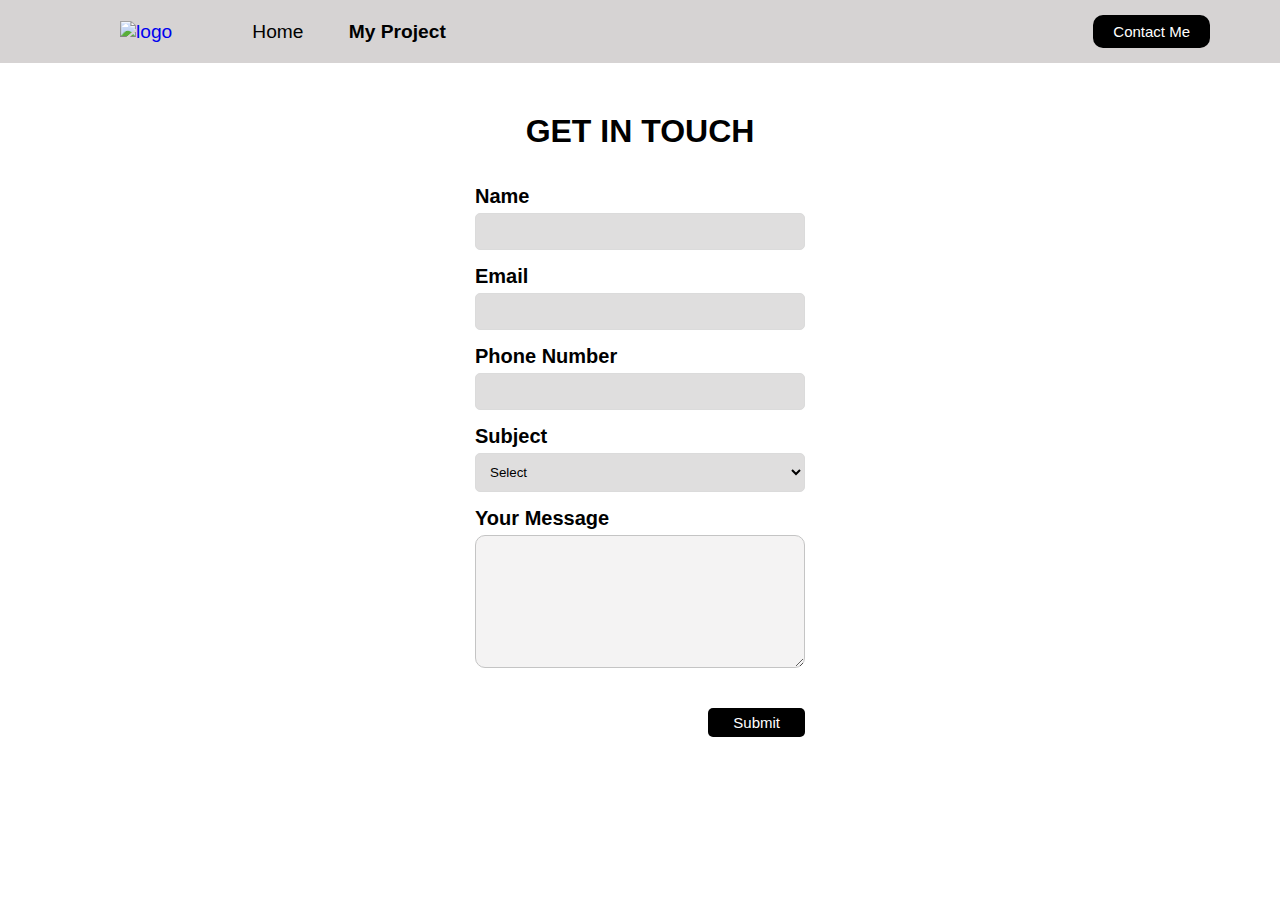
==== contact.html @ d7062429 "first commit" ====
<html>
    <head>
        <title>Contact Form</title>
        <link rel="stylesheet" href="css/contact.css">
        <link rel="stylesheet" href="css/style.css">
        <link rel="stylesheet" href="css/MyProject.css">
    </head>

    <body>
        
        <nav>

            <div class="left">
                <a href="index.html">
                    <img src="assets/image/logo.png" alt="logo">
                </a>
                <ul>
                    <li>
                        <a href="index.html">Home</a>
                    </li>
                    <li>
                        <a href="MyProject.html" class="MP">My Project</a>
                    </li>
                </ul>
            </div>
    
            <div class="right">
                <a href="contact.html"> Contact Me </a>
            </div>
        </nav>

        <h1>GET IN TOUCH</h1>

        <form>

            <div class="name">
                <label for="input-name">Name</label>
                <input height="100" type="text" id="input-name" required>
            </div>

            <div>
                <label for="input-email">Email</label>
                <input type="text" id="input-email" required>
            </div>

            <div>
                <label for="input-phone">Phone Number</label>
                <input type="number" id="input-phone" required>
            </div>
        
            <div>
                <label for="input-subject">Subject</label>
                <select id="input-subject">
                    <option value="" hidden>Select</option>
                    <option>Frontend</option>
                    <option>Backend</option>
                    <option>Fullstack</option>
                </select>
            </div>

            <div>
                <label for="input-message">Your Message</label>
                <textarea rows="5" cols="10" id="input-message"></textarea>
            </div>

            <div class="submit">
                <button type="button" onclick="submitData()">Submit</button>
            </div>
        </form>
        
        <script src="js/contact.js"></script>

    </body>
</html>
---- css/contact.css ----
h1{
    display: flex;
    justify-content: center;
    font-weight: bolder;
    margin-top: 50px;
}


form {
    width: 350px;
    margin: auto;
    padding: 10px;
    margin-top: 10px;
}

form div {
    margin-top: 15px;
}

label {
    font-weight: bold;
    font-size: 20px;
}

input, select, textarea {
    background-color: #dfdede;
    width: 100%;
    padding: 10px;
    margin-top: 5px;
    border-radius: 5px;
    border: 1px solid #dbdbdb;
}

button {
    background-color: black;
    color: white;
    padding: 6px 25px;
    border: none;
    border-radius: 5px;
    margin-top: 5px;
    font-size: 15px;
    cursor: pointer;
    
}

.submit{
    display: flex;
    justify-content: flex-end;
}

button:hover{
    background-color: black;
}
---- css/style.css ----
* {
    margin: 0;
    padding: 0;
    box-sizing: border-box;
    font-family: Arial, Helvetica, sans-serif;
    text-decoration: none;
}

.container {
    display: flex;
    justify-content: center;
    height: 90vh;
    align-items: center;
}

section {
    
    display: flex;
    width: 70%;
    padding: 100px;
    border: 1px solid white;
    border-radius: 20px;
    box-shadow: 0 0 10px rgb(119, 118, 118);
    
}

.left {
    flex: 65%;
    margin-right: 50px;
    margin-left: 50px;
    font-size: larger;
    text-align: justify;
    
}

.right {
    display: flex;
    justify-content: end;
    flex: 45%;
    text-align: center;
    font-size: larger; 
}

.icon {
    display: flex;
    margin-top: 30px;
}

.social-media i {
    margin-right: 20px;
    font-size: 30px;
    margin-top: 30px;
    font-size: 50px;
}


span{
    background-color: black;
    color: white;
    margin: auto;
    padding: 10px;
    border-radius: 20px;
    margin-right: 20px;
    font-size: larger;
}

.dwn{
    display: flex;
    
}
---- css/MyProject.css ----
* {
    margin: 0;
    padding: 0;
    box-sizing: border-box;
    font-family: Arial, Helvetica, sans-serif;
    
}


nav {
    display: flex;
    background-color: #d6d3d3;
    height: 7vh;
    
}

nav div {
    display: flex;
    align-items: center;
    flex: 50%;
}

nav div.left{
    padding-left: 70px;
}

nav div.right{
    display: flex;
    padding-right: 70px;
    justify-content: flex-end;
}

nav div.right a{
    background-color: black;
    color: white;
    font-size: 15px;
    padding: 8px 20px;
    border: none;
    border-radius: 10px;
    text-decoration: none;
}

nav ul{
    list-style: none;
    margin-left: 40px;
    
}

nav ul li{
    margin-left: 40px;
    display: inline;
}

nav ul li a{
    color: black;
    text-decoration: none;
}

nav ul li a.MP{
    font-weight: 800;
}


.mp-form{
    display: flex;
    justify-content: center;
    padding: 50px;
}

.mp-form .form-container{
    width: 500px;
}

.mp-form .form-container h1{
    text-align: center;
    margin-bottom: 40px;
}

.mp-form form label{
    font-size: 20px;
    font-weight: 400;
}

.mp-form form input, textarea{
    width: 100%;
    font-size: 20px;
    font-weight: 400;
    padding: 8px;
    margin-top: 5px;
    margin-bottom: 20px;
    background: #f4f3f3;
    border: 1px solid #c4c4c4;
    border-radius: 10px;
}

.mp-form .form-container form div.date{
    display: flex;
}

.mp-form .form-container form div.date .date-left{
    margin-right: 5px;
}
.mp-form .form-container form div.date .date-right{
    margin-left: 5px;
}

.mp-form form textarea{
    height: 150px;
}


.mp-form form div.image{
    width: 100%;
    font-size: 20px;
    font-weight: 400;
    padding: 8px;
    margin-top: 5px;
    margin-bottom: 20px;
    background: #f4f3f3;
    border: 1px solid #c4c4c4;
    border-radius: 10px;
    cursor: pointer;
}

.mp-form form div.image label{
    cursor: pointer;
    display: flex;
    align-items: center;
    justify-content: space-between;
}

.mp-form form div.image label p{
    background-color: #ccc7c7;
    border: 1px solid #ccc7c7;
    border-radius: 5px;
    padding: 5px;
}

.mp-form form div.button{
    text-align: end;
}

.mp-form form div.button button{
    margin-top: 20px;
    padding: 8px 20px;
    font-size: medium;
    color: white;
    background: black;
    border-radius: 20px;
    cursor: pointer;
}

.content-main{
    width: 60%;
    display: flex;
    flex-wrap: wrap;
    margin: auto;

}

.content-main div.content{
    width: 300px;
    padding: 10px;
    border: 1px solid white;
    box-shadow: 0 0 20px rgb(172, 170, 170);
    border-radius: 10px;
    margin: 20px;
}

.content-main div.content img{
    width: 100%;
    border-radius: 10px;
}

.content-main div.content h2{
    margin-top: 10px;
}
.content-main div.content .link{
    color: black;
    text-decoration: none;
}

.content-main div.content p{
    margin-top: 10px;
    padding: 10px;
}

.content-main div.content .button-left{
    background-color: black;
    color: white;
    font-size: 15px;
    padding: 8px 20px;
    border: none;
    border-radius: 10px;
    text-decoration: none;
    width: 49%;
    cursor: pointer;
}

.content-main div.content .button-right{
    background-color: black;
    color: white;
    font-size: 15px;
    padding: 8px 20px;
    border: none;
    border-radius: 10px;
    text-decoration: none;
    width: 49%;
    cursor: pointer;
}

.mp-form form div.checkbox{
    width: 100%;
    display: flex;
    flex-wrap: wrap;
    font-size: larger;
    word-spacing: 5px;
    margin: 20px 0;
    
}

.mp-form form div.checkbox div.checkbox-atas{
    width: 50%;
}

.mp-form form div.checkbox input{
    width: auto;
    margin: 10px;
    
}
.logo{
    font-size: 40px;
    margin: 10px;
}
.content-main div.content .waktu{
    color: #818181;
}

.judul{
    margin-top: 50px;
}
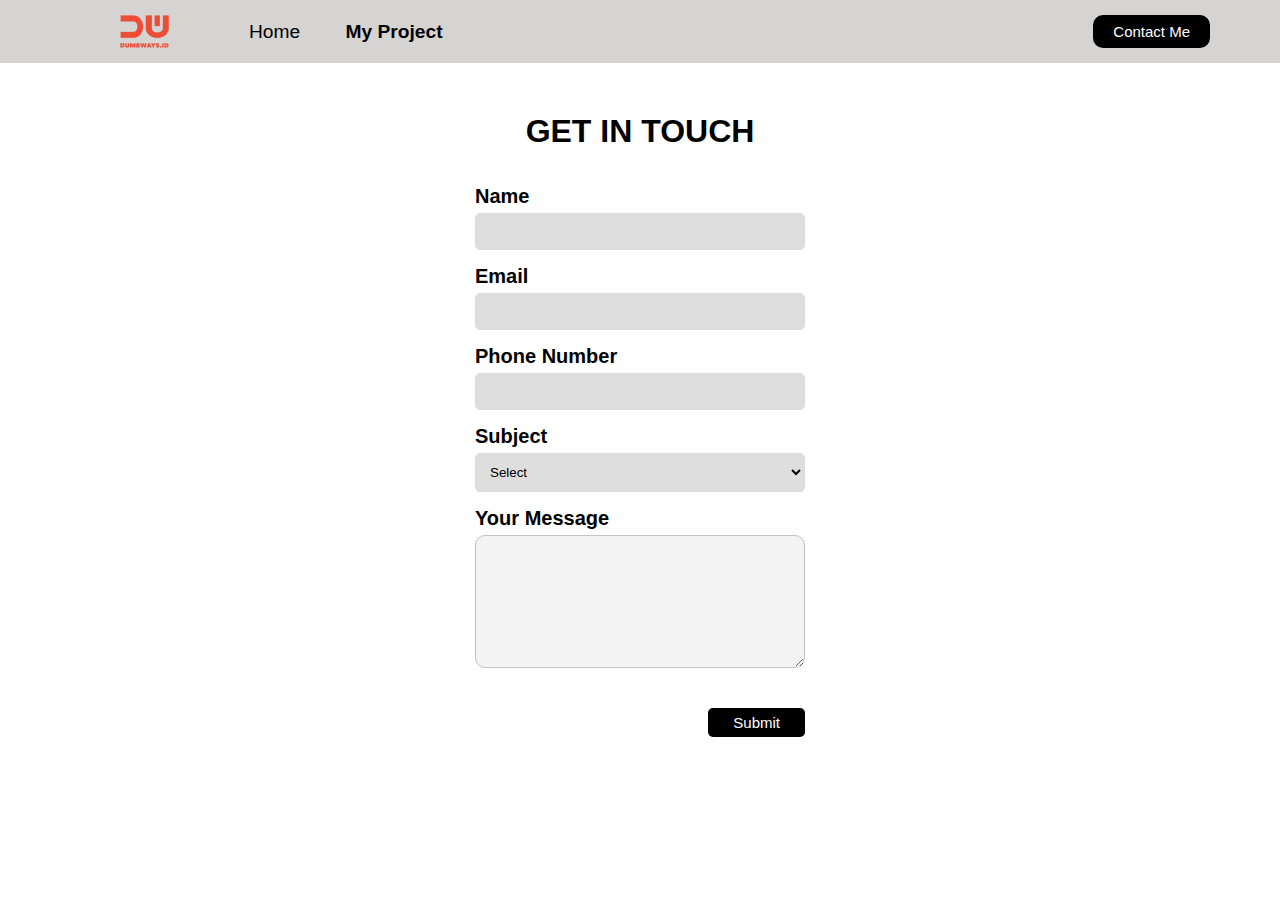
==== commit cc1cca28: "ganti dir" ====
--- a/contact.html
+++ b/contact.html
@@ -12,7 +12,7 @@
 
             <div class="left">
                 <a href="index.html">
-                    <img src="assets/image/logo.png" alt="logo">
+                    <img src="assets/Images/logo.png" alt="logo">
                 </a>
                 <ul>
                     <li>
